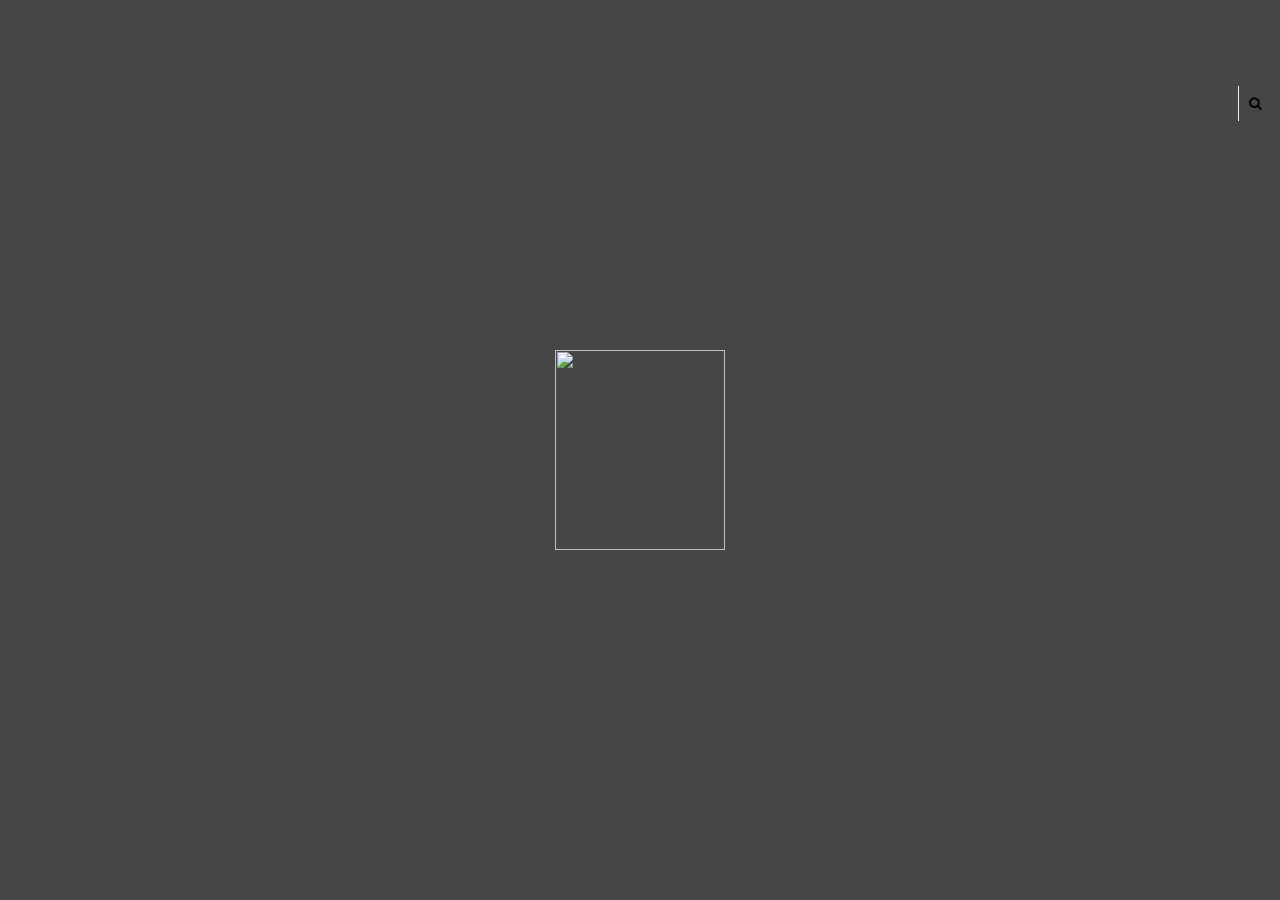
==== platforms/browser/www/index.html @ 9d645431 "Fonts added" ====
<!DOCTYPE html>
<!--
    Copyright (c) 2012-2016 Adobe Systems Incorporated. All rights reserved.

    Licensed to the Apache Software Foundation (ASF) under one
    or more contributor license agreements.  See the NOTICE file
    distributed with this work for additional information
    regarding copyright ownership.  The ASF licenses this file
    to you under the Apache License, Version 2.0 (the
    "License"); you may not use this file except in compliance
    with the License.  You may obtain a copy of the License at

    http://www.apache.org/licenses/LICENSE-2.0

    Unless required by applicable law or agreed to in writing,
    software distributed under the License is distributed on an
    "AS IS" BASIS, WITHOUT WARRANTIES OR CONDITIONS OF ANY
     KIND, either express or implied.  See the License for the
    specific language governing permissions and limitations
    under the License.
-->
<html>

<head>
    <meta charset="utf-8" />
    <meta name="format-detection" content="telephone=no" />
    <meta name="msapplication-tap-highlight" content="no" />
    <meta name="viewport" content="user-scalable=no, initial-scale=1, maximum-scale=1, minimum-scale=1, width=device-width" />
    <!-- This is a wide open CSP declaration. To lock this down for production, see below. -->
    <meta http-equiv="Content-Security-Policy" content="default-src * 'unsafe-inline'; style-src 'self' 'unsafe-inline'; media-src *" />
    <!-- Good default declaration:
    * gap: is required only on iOS (when using UIWebView) and is needed for JS->native communication
    * https://ssl.gstatic.com is required only on Android and is needed for TalkBack to function properly
    * Disables use of eval() and inline scripts in order to mitigate risk of XSS vulnerabilities. To change this:
        * Enable inline JS: add 'unsafe-inline' to default-src
        * Enable eval(): add 'unsafe-eval' to default-src
    * Create your own at http://cspisawesome.com
    -->
    <!-- <meta http-equiv="Content-Security-Policy" content="default-src 'self' data: gap: 'unsafe-inline' https://ssl.gstatic.com; style-src 'self' 'unsafe-inline'; media-src *" /> -->
    
    <link href="https://fonts.googleapis.com/css?family=Quicksand:400,700" rel="stylesheet">
    <link href="css/font-awesome.min.css" rel="stylesheet">
    <link href="css/index.css" rel="stylesheet">
    <title>My Pharma</title>
</head>

<body>
    <div class="app">
        <div id="deviceready" class="blink">
        	<div class="screen">
                <header class="title">
                    <h1>My Pharma</h1>
                </header>
                <div class="search-bar">
                    <input type="text" name="search" placeholder="Search" /><button class="btn-search" ><i class="fa fa-search"></i></button>
                </div>		
        	</div>
        </div>
    </div>
    <script type="text/javascript" src="cordova.js"></script>
    <script type="text/javascript" src="js/jquery-3.2.1.min.js"></script>
    <script type="text/javascript" src="js/db.js"></script>
    <script type="text/javascript" src="js/index.js"></script>
    <script type="text/javascript">
        app.initialize();
    </script>
</body>

</html>
---- platforms/browser/www/css/index.css ----
html, body, h1, p{
    margin:0;
    padding:0;
}

body {
    font-family: 'Quicksand', sans-serif;
    background-color: #fafafa;
}

h1{ font-weight: 400; }

.screen {
    width: 100%;
    text-align: center;
}

header.title {
    padding: 20px;
    background: #839ace;
    color: #fafafa;
}

.search-bar {
    padding: 9px 0 14px;
    position: relative;
    border-bottom: 1px solid #f5f0f0;
}

.search-bar input[type="text"] {
    width: 92%;
    padding: 10px;
    border: 1px solid #d2cbcb;
    color: #3d3d3d;
    font-family: 'Quicksand', sans-serif;
    font-size: 15px;
}

.search-bar button.btn-search {
    position:absolute;
    z-index:1;
    right: 9px;
    padding: 10px;
    background-color: transparent;
    border: none;
    border-left: 1px solid #f1ecec;
}
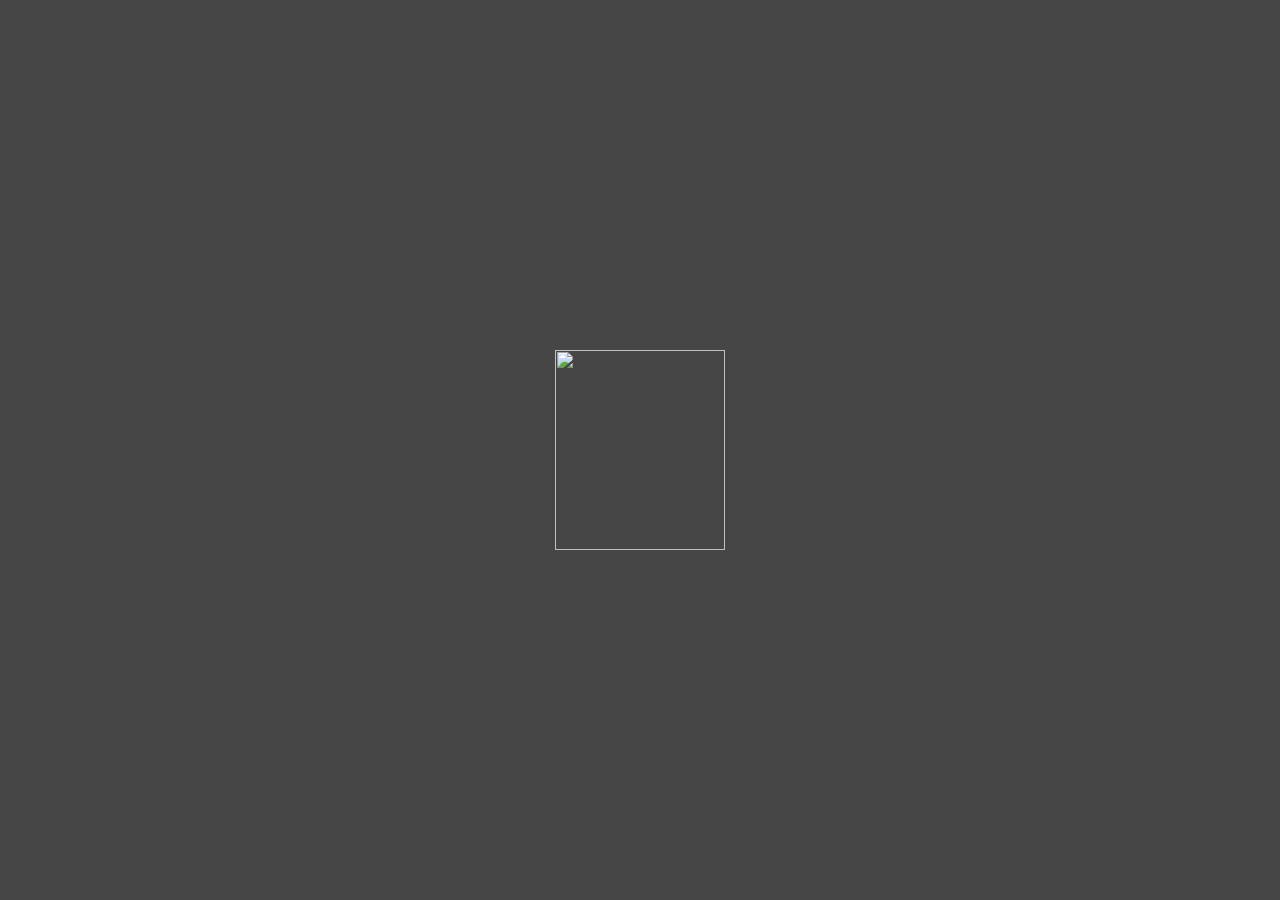
==== commit be3f557b: "Product listing" ====
--- a/platforms/browser/www/index.html
+++ b/platforms/browser/www/index.html
@@ -47,12 +47,15 @@
 <body>
     <div class="app">
         <div id="deviceready" class="blink">
-        	<div class="screen">
+        	<div class="screen" style="display:none" >
                 <header class="title">
                     <h1>My Pharma</h1>
                 </header>
                 <div class="search-bar">
                     <input type="text" name="search" placeholder="Search" /><button class="btn-search" ><i class="fa fa-search"></i></button>
+                </div>
+                <div class="content">
+                    
                 </div>		
         	</div>
         </div>
--- a/platforms/browser/www/css/index.css
+++ b/platforms/browser/www/css/index.css
@@ -9,6 +9,8 @@
 }
 
 h1{ font-weight: 400; }
+
+.separator {}
 
 .screen {
     width: 100%;
@@ -44,4 +46,38 @@
     background-color: transparent;
     border: none;
     border-left: 1px solid #f1ecec;
+}
+
+
+ul.category-list {
+    list-style: none;
+    padding: 0 20px;
+}
+
+ul.category-list li.category{
+    text-align: left;
+}
+
+ul.category-list li.category a {
+    display: block;
+    padding: 11px 0;
+    border-bottom: 1px solid #d4cccc;
+    text-decoration: none;
+    color: #3e3e3e;
+}
+
+ul.category-list li.category a:hover{
+    border-bottom: 1px solid #000;
+}
+
+.medicine-container .medicine {
+    border-bottom: 1px dashed #bdbdbd;
+    padding: 0 10px 20px;
+    text-align: left;
+}
+
+.medicine .medicine-meta {font-style: italic;color: #415453;}
+
+.medicine h4.medicine-name {
+    margin: 10px 0;
 }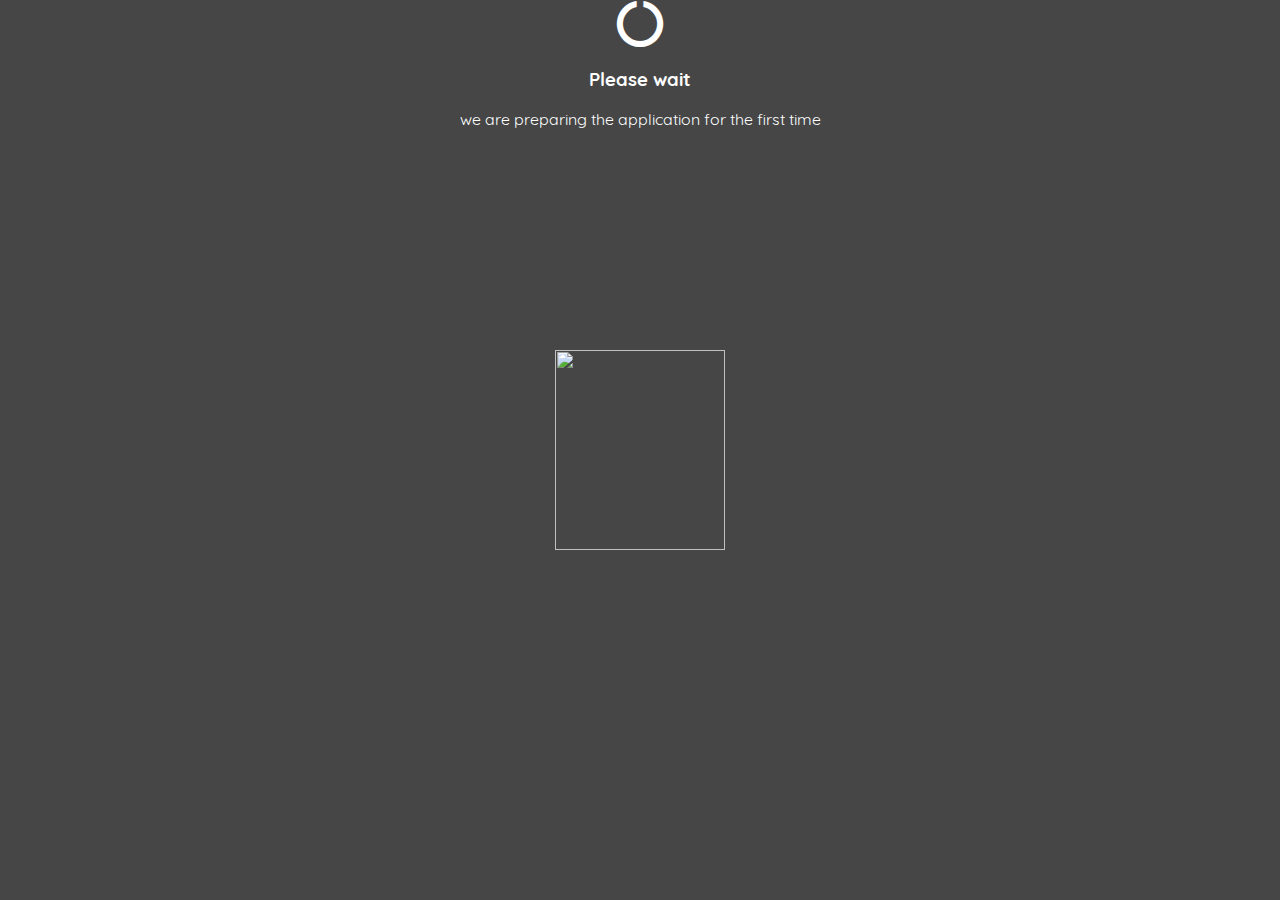
==== commit 917e6fec: "Loader added" ====
--- a/platforms/browser/www/index.html
+++ b/platforms/browser/www/index.html
@@ -38,7 +38,6 @@
     -->
     <!-- <meta http-equiv="Content-Security-Policy" content="default-src 'self' data: gap: 'unsafe-inline' https://ssl.gstatic.com; style-src 'self' 'unsafe-inline'; media-src *" /> -->
     
-    <link href="https://fonts.googleapis.com/css?family=Quicksand:400,700" rel="stylesheet">
     <link href="css/font-awesome.min.css" rel="stylesheet">
     <link href="css/index.css" rel="stylesheet">
     <title>My Pharma</title>
@@ -52,12 +51,19 @@
                     <h1>My Pharma</h1>
                 </header>
                 <div class="search-bar">
-                    <input type="text" name="search" placeholder="Search" /><button class="btn-search" ><i class="fa fa-search"></i></button>
+                    <input type="text" name="search" placeholder="Search medicines" /><button class="btn-search" ><i class="fa fa-search"></i></button>
                 </div>
                 <div class="content">
                     
                 </div>		
         	</div>
+            <div class="loading">
+                <div class="loading-content">
+                    <i class="fa fa fa-circle-o-notch fa-spin fa-3x fa-spin fa-3x"></i>
+                    <h3>Please wait</h3>
+                    <p>we are preparing the application for the first time</p>
+                </div>
+            </div>
         </div>
     </div>
     <script type="text/javascript" src="cordova.js"></script>
--- a/platforms/browser/www/css/index.css
+++ b/platforms/browser/www/css/index.css
@@ -1,9 +1,25 @@
+@font-face {
+    font-family: 'Quicksand';
+    font-style: normal;
+    font-weight: 400;
+    src: local('Quicksand Regular'), local('Quicksand-Regular'), url('../fonts/Quicksand-Regular.woff2') format('woff2');
+}
+
+@font-face {
+    font-family: 'Quicksand';
+    font-style: normal;
+    font-weight: 700;
+    src: local('Quicksand Bold'), local('Quicksand-Bold'), url('../fonts/Quicksand-Bold.woff2') format('woff2');
+}
+
+
 html, body, h1, p{
     margin:0;
     padding:0;
 }
 
 body {
+    position:relative;
     font-family: 'Quicksand', sans-serif;
     background-color: #fafafa;
 }
@@ -11,6 +27,23 @@
 h1{ font-weight: 400; }
 
 .separator {}
+
+.loading {
+    position: absolute;
+    z-index: 3;
+    background-color: #839ace;
+    top: 0;
+    bottom: 0;
+    right: 0;
+    left: 0;
+    text-align: center;
+    color: #fff;
+}
+
+.loading-content {
+    position: relative;
+    top: 32%;
+}
 
 .screen {
     width: 100%;
@@ -21,6 +54,13 @@
     padding: 20px;
     background: #839ace;
     color: #fafafa;
+}
+
+.subtitle{
+    background-color: #f9f3f3;
+    padding: 20px;
+    margin-top: 0;
+    font-weight: 400;
 }
 
 .search-bar {
@@ -36,6 +76,7 @@
     color: #3d3d3d;
     font-family: 'Quicksand', sans-serif;
     font-size: 15px;
+    cursor: text;
 }
 
 .search-bar button.btn-search {
@@ -71,9 +112,10 @@
 }
 
 .medicine-container .medicine {
-    border-bottom: 1px dashed #bdbdbd;
-    padding: 0 10px 20px;
+    order-bottom: 1px dashed #bdbdbd;
+    padding: 0 10px 10px;
     text-align: left;
+    margin-bottom: 30px;
 }
 
 .medicine .medicine-meta {font-style: italic;color: #415453;}
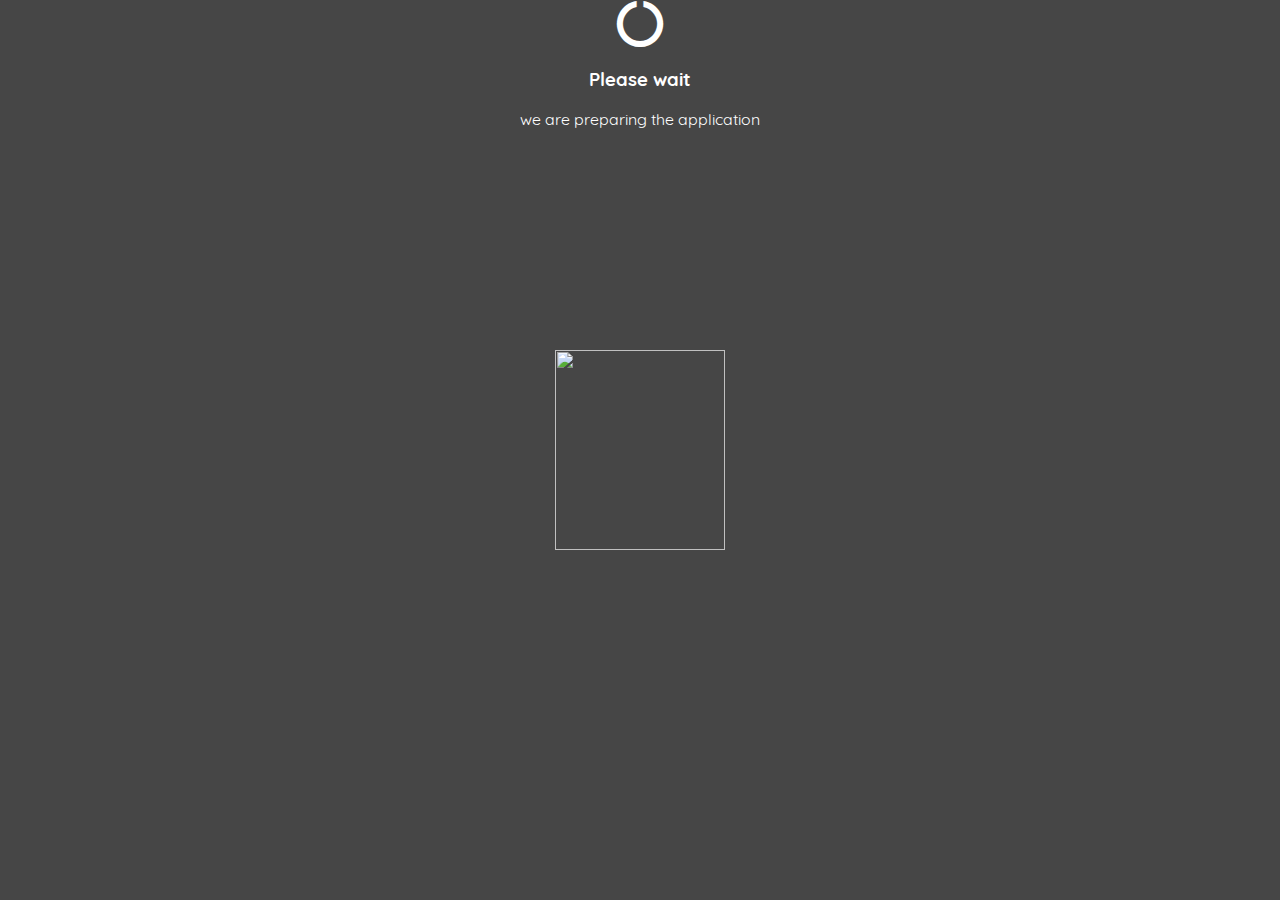
==== commit 9bf9860f: "Loader issue resolved" ====
--- a/platforms/browser/www/index.html
+++ b/platforms/browser/www/index.html
@@ -57,11 +57,11 @@
                     
                 </div>		
         	</div>
-            <div class="loading">
-                <div class="loading-content">
+            <div class="loading" style="display:none; position: absolute;z-index: 3;background-color: #839ace;top: 0;bottom: 0;right: 0;left: 0;text-align: center;color: #fff;">
+                <div class="loading-content" style="position: relative;top: 32%;">
                     <i class="fa fa fa-circle-o-notch fa-spin fa-3x fa-spin fa-3x"></i>
                     <h3>Please wait</h3>
-                    <p>we are preparing the application for the first time</p>
+                    <p>we are preparing the application</p>
                 </div>
             </div>
         </div>
--- a/platforms/browser/www/css/index.css
+++ b/platforms/browser/www/css/index.css
@@ -25,25 +25,6 @@
 }
 
 h1{ font-weight: 400; }
-
-.separator {}
-
-.loading {
-    position: absolute;
-    z-index: 3;
-    background-color: #839ace;
-    top: 0;
-    bottom: 0;
-    right: 0;
-    left: 0;
-    text-align: center;
-    color: #fff;
-}
-
-.loading-content {
-    position: relative;
-    top: 32%;
-}
 
 .screen {
     width: 100%;
